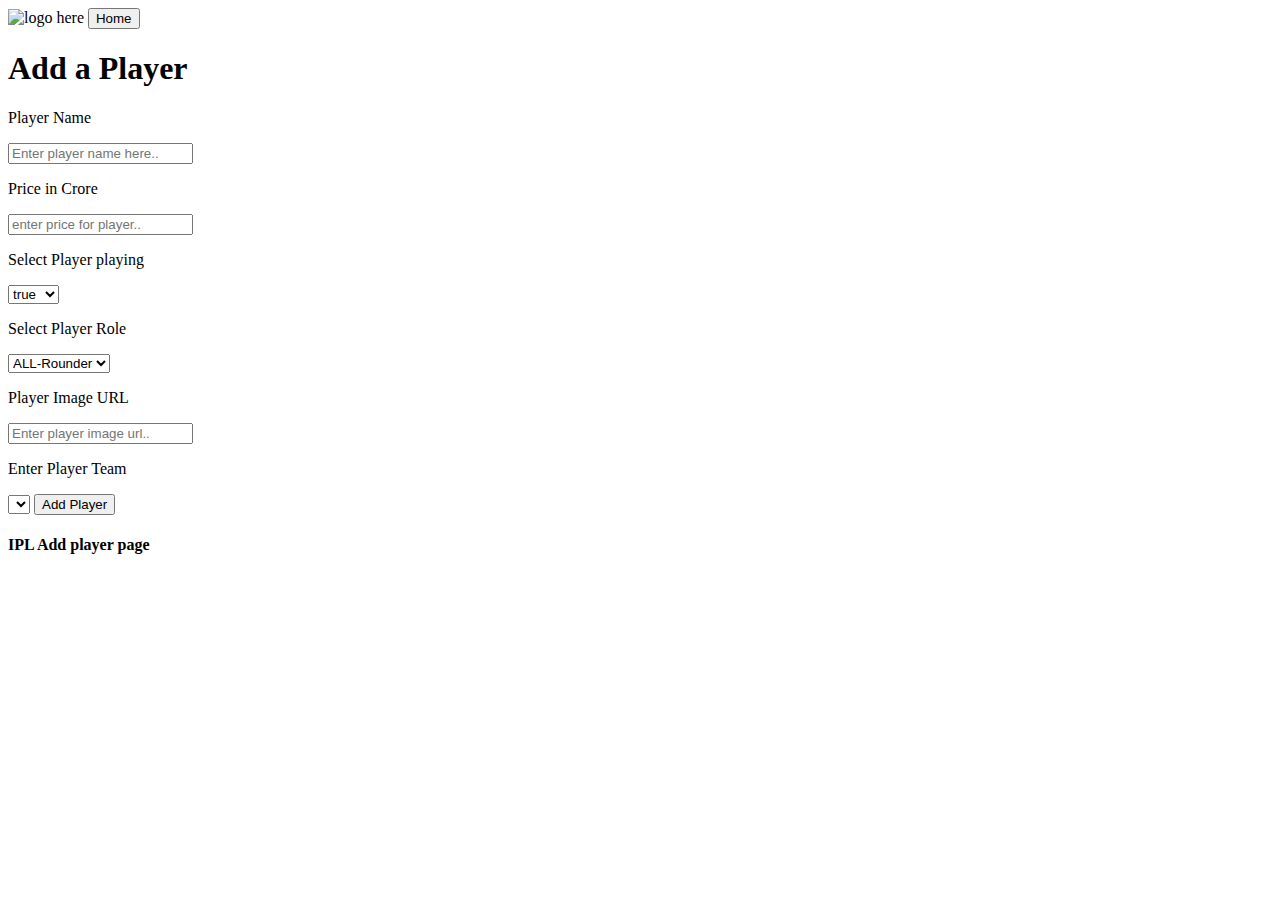
==== addPlayer.html @ 8109923c "Add files via upload" ====
<!DOCTYPE html>
<html lang="en">
<head>
    <meta charset="UTF-8">
    <meta http-equiv="X-UA-Compatible" content="IE=edge">
    <meta name="viewport" content="width=device-width, initial-scale=1.0">
    <title>Add Player Page</title>
    <link rel="stylesheet" href="./css/style.css">
    <script src="https://kit.fontawesome.com/6f5013579e.js" crossorigin="anonymous"></script>
    <script
    src="https://code.jquery.com/jquery-3.4.1.min.js"
    integrity="sha256-CSXorXvZcTkaix6Yvo6HppcZGetbYMGWSFlBw8HfCJo="
    crossorigin="anonymous"></script>
</head>
<body>
    <header>
        <div id="head-con2">
            <div id="head-right">
                <img src="https://cdn.storyasset.link/rDoQLC7Q6Ge2nxiqZ1urXiiRSIA3/tata-ipl-logo-indya-talks-sanket-savaliya-removebg-preview-ms-qeladdzjmt.png" alt="logo here" id="logo">
               <a href="./index.html"> <button id="home-button" class="add-button">Home</button></a>
            </div>
         
        </div>
    </header>


    <div id="add-team">
       <h1 id="slogan2">Add a Player</h1>
        <form id="addteamform">
            <p>Player Name</p>
            <input id="inp1" type="text" name="playerName" placeholder="Enter player name here.." required>
            <p>Price in Crore</p>
            <input id="inp2" type="number" name="price" maxlength="2" placeholder="enter price for player.." required>
            <p>Select Player playing</p>
            <select id="inp3" type="text" name="isPlaying" placeholder="enter playing status here.." required> 
                <option value="true">true</option>    
                <option value="false">false</option>    
            </select>
            <p>Select Player Role</p>
            <select id="inp4" type="text" name="role" required>
                <option value="ALL-Rounder">ALL-Rounder</option>
                <option value="Batsman">Batsman</option>
                <option value="Bowler">Bowler</option>
                </select>
            <p>Player Image URL</p>
            <input id="inp5" type="text" name="playerimg" placeholder="Enter player image url.." required>
            <p>Enter Player Team</p>
            <select id="inp6" type="text" name="teamSelect" required>


            </select>

            <button type="submit">Add Player</button>
        </form>

    </div>
    <footer>
        <div><h4>IPL Add player page</h4>
      
        </div>
        
    </footer>
    <script src="./addPlayer.js">



    </script>
    
</body>
</html>
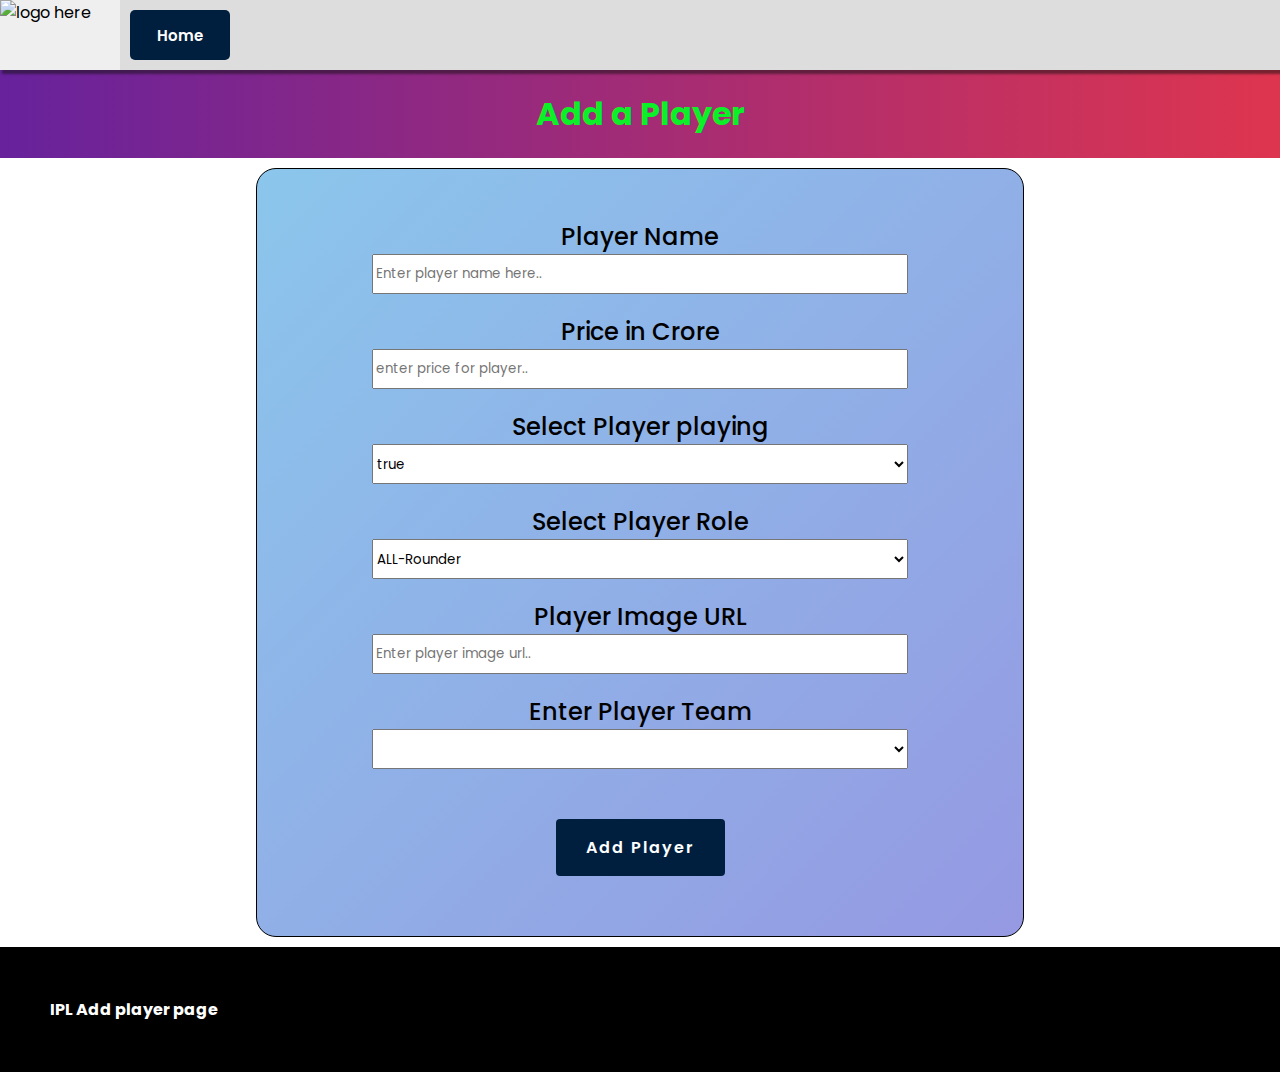
==== commit 8ddfcb23: "Update addPlayer.html" ====
--- a/addPlayer.html
+++ b/addPlayer.html
@@ -5,7 +5,7 @@
     <meta http-equiv="X-UA-Compatible" content="IE=edge">
     <meta name="viewport" content="width=device-width, initial-scale=1.0">
     <title>Add Player Page</title>
-    <link rel="stylesheet" href="./css/style.css">
+    <link rel="stylesheet" href="style.css">
     <script src="https://kit.fontawesome.com/6f5013579e.js" crossorigin="anonymous"></script>
     <script
     src="https://code.jquery.com/jquery-3.4.1.min.js"
--- a/style.css
+++ b/style.css
@@ -0,0 +1,544 @@
+@import url('https://fonts.googleapis.com/css2?family=Poppins:wght@200;300;400;500;600;700&display=swap');
+*{
+ margin: 0;
+  box-sizing: border-box;
+  font-family: 'Poppins', sans-serif;
+  
+}
+#logo{
+    width: 120px;
+    background-color: #efefef;
+}
+#head-container,#head-left{
+    display: flex;
+}
+#head-container{
+   margin-top: -50px;
+    width: 100%;
+    box-shadow: 2px 4px 2px rgb(17 16 16 / 50%);
+    position: fixed;
+    height: 70px;
+   
+    background-color: #dddddd;
+}
+#head-con2{
+  margin-top: -100px;
+  width: 100%;
+  box-shadow: 2px 4px 2px rgb(17 16 16 / 50%);
+  position: fixed;
+  height: 70px;
+ 
+  background-color: #dddddd;
+}
+
+#head-con3{
+  margin-top: -70px;
+  width: 100%;
+  box-shadow: 2px 4px 2px rgb(17 16 16 / 50%);
+  position: fixed;
+  height: 70px;
+ 
+  background-color: #dddddd;
+}
+#head-right{
+    display: flex;
+    width: 55%;
+}
+#head-left{
+    width: 45%;
+}
+#home-button{
+    margin-top: 10px;
+    width:10% ;
+    margin-left: 2%;
+    height: 50px;
+    width: 100px;
+    background-color: #001f3f;
+    border: 0px;
+    font-size: 15px;
+    font-weight: 600;
+    border-radius: 5px;
+    color: #ffffff;
+    cursor: pointer;
+    margin-left: 10px;
+}
+#home-button:hover{
+  box-shadow: 1px 1px 5px #5243C0,-0.1px -0.1px 10px rgb(165, 161, 161);
+  cursor: pointer;
+}
+.add-button{
+  cursor: pointer;
+  background-color: #5243C0;
+  border: 0px;
+  font-size: 15px;
+  font-weight: 600;
+  border-radius: 5px;
+  color: #ffffff;
+  padding: 5px 20px ;
+  margin: 10px;
+}
+.add-button:hover{
+  box-shadow: 0px 0px 5px #5243C0,-0.1px -0.1px 10px rgb(165, 161, 161);
+  cursor: pointer;
+}
+
+.search-input{
+    margin-top: 10px;
+    margin-right: 10px;
+    background: #fff;
+    width: 55%;
+    border-radius: 5px;
+    position: relative;
+    height: 48px;
+    box-shadow: 0px 1px 5px 3px rgba(0,0,0,0.12);
+  }
+  .search-input input{
+    
+    height: 48px;
+    width: 100%;
+    outline: none;
+    border: none;
+    border-radius: 5px;
+    padding: 0 60px 0 20px;
+    font-size: 18px;
+    box-shadow: 0px 1px 5px rgba(0,0,0,0.1);
+  }
+  .search-input.active input{
+    border-radius: 5px 5px 0 0;
+  }
+  .search-input .autocom-box{
+    padding: 0;
+    opacity: 0;
+    pointer-events: none;
+    max-height: 280px;
+    
+  }
+  .search-input.active .autocom-box{
+    padding: 10px 8px;
+    opacity: 1;
+    pointer-events: auto;
+  }
+  .autocom-box li{
+    list-style: none;
+    padding: 8px 12px;
+    display: none;
+    width: 100%;
+    cursor: default;
+    border-radius: 3px;
+  }
+  .search-input.active .autocom-box li{
+    display: block;
+    background-color:white;
+    box-shadow: 1px 1px 2px gray;
+  }
+  .autocom-box li:hover{
+    background: #efefef;
+  }
+  .search-input .icon{
+    position: absolute;
+    right: 0px;
+    top: 0px;
+    height: 55px;
+    width: 55px;
+    text-align: center;
+    line-height: 55px;
+    font-size: 20px;
+    color: #644bff;
+    cursor: pointer;
+  }
+
+  /* image slider start here */
+
+
+  .slider{
+    margin-top: 50px !important;
+    padding-top: 20px;
+    z-index: -1;
+    width: 100%;
+    /* height: 500px; */
+    border-radius: 10px;
+    overflow: hidden;
+  }
+  
+  .slides{
+    width: 500%;
+    /* height: 500px; */
+    display: flex;
+  }
+  
+  .slides input{
+    display: none;
+  }
+  
+  .slide{
+    width: 20%;
+    transition: 0.5s;
+    height: 400px;
+    object-fit:cover;
+  }
+  
+  .slide img{
+    width: 100%;
+    height: 500px;
+  }
+  
+  /*css for manual slide navigation*/
+  
+  .navigation-manual{
+    position: absolute;
+    width: 100%;
+    margin-top: 0.8vw;
+    display: flex;
+    justify-content: center;
+  }
+  
+  .manual-btn{
+    border: 2px solid gray;
+    padding: 5px;
+    border-radius: 10px;
+    cursor: pointer;
+    transition: 0.5s;
+    opacity: 0.1;
+  }
+  
+  .manual-btn:not(:last-child){
+    margin-right: 40px;
+  }
+  
+  .manual-btn:hover{
+    background: gray;
+  }
+  
+  #radio1:checked ~ .first{
+    margin-left: 0;
+  }
+  
+  #radio2:checked ~ .first{
+    margin-left: -20%;
+  }
+  
+  #radio3:checked ~ .first{
+    margin-left: -40%;
+  }
+  
+  #radio4:checked ~ .first{
+    margin-left: -60%;
+  }
+  
+  /*css for automatic navigation*/
+  
+  .navigation-auto{
+    position: absolute;
+    display: flex;
+    width: 100%;
+    justify-content: center;
+    margin-top: 27vw;
+    
+  }
+  
+  .navigation-auto div{
+    border: 2px solid gray;
+    padding: 5px;
+    border-radius: 10px;
+    transition: 0.5s;
+    color: red;
+    font-size: 30px;
+    cursor: pointer;
+  }
+  
+  .navigation-auto div:not(:last-child){
+    margin-right: 40px;
+  }
+  
+  #radio1:checked ~ .navigation-auto .auto-btn1{
+    background: gray;
+    color: blue;
+    
+  }
+  
+  #radio2:checked ~ .navigation-auto .auto-btn2{
+    background: gray;
+  }
+  
+  #radio3:checked ~ .navigation-auto .auto-btn3{
+    background: gray;
+  }
+  
+  #radio4:checked ~ .navigation-auto .auto-btn4{
+    background: gray;
+  }
+    .slides input{
+        height: 20px;
+        width: 20px;
+    } 
+    .navigation-auto div{
+        height: -2px;
+    }
+
+
+
+/* image slider end here */
+
+/* card grid goes here */
+#container_teams{
+  background-color: #dddddd;
+  display:  flex;
+  flex-wrap: wrap;
+  width: 100%;
+ justify-content: center;
+ padding: 50px 10%;
+
+  
+}
+.minibox{
+  width: 23.2%;
+  margin: 10px;
+
+
+ 
+
+}
+.minibox{
+  margin-bottom: 60px;
+
+  color: white;
+  display: flex;
+  flex-direction: column;
+  align-items: center;
+  justify-content: center;
+  height: 370px;
+  cursor: pointer;
+  box-shadow: rgba(0, 0, 0, 0.3) 0px 2px 10px 0px;
+  background-image: linear-gradient(rgb(28, 28, 28) 0%, rgb(11, 73, 115) 100%) ;
+  border-radius: 5px;
+}   
+.mn2{
+  background-image: linear-gradient(rgb(234, 26, 133) 0%, rgb(0, 29, 72) 100%)  ;
+
+}
+.minibox:hover{
+  box-shadow: rgba(0, 0, 0, 0.7) 0px 2px 10px 5px;
+  margin-top: 3px !important;
+ 
+  transition: .2s ease-in-out;
+
+}
+.mainimage{
+  width: 75%;
+}
+#first-main{
+  display: flex;
+  justify-content: center;
+  align-items: center;
+  width: 100%;
+
+  
+}
+#table-team td{
+border: 1px solid blueviolet;
+width: 30vw;
+padding-left: 10vw;
+}
+#table-team table{
+  margin-left: 20vw;
+}
+.team-page-icon{
+  width: 100px;
+}
+#player-details-con{
+  /* display: flex; */
+  width:65% ;
+  height: 80vh;
+  justify-content: center;
+  align-items: center;
+}
+
+
+#new-player-det td{
+  border: 1px solid black;
+width: 30vw;
+padding-left: 10vw;
+}
+
+#player_detail-img img{
+  width: 35%;
+  margin: 5px 0 -10px 0;
+  margin-left: 19vw;
+  
+}
+#player-details-wrapper{
+  width: 100%;
+  display: flex;
+  align-items: center;
+  justify-content: center;
+}
+#add-team{
+  margin-top: 100px;
+  display: flex;
+  flex-direction: column;
+  width: 100%;
+  align-items: center;
+  
+}
+#addteamform{
+  background-color: #8BC6EC;
+background-image: linear-gradient(135deg, #8BC6EC 0%, #9599E2 100%);
+border-radius: 20px;
+margin: 10px 0;
+  width: 60%;
+  border: 1px solid black;
+  display: flex;
+  flex-direction: column;
+  align-items: center;
+  padding: 30px 0 60px 0;
+}
+#addteamform p{
+  font-size: 24px;
+  padding: 20px 0 0 0;
+  font-weight: 500;
+  color: black;
+}
+#addteamform input{
+  width: 70%;
+  height: 40px;
+}
+#addteamform select{
+  width: 70%;
+  height: 40px;
+}
+
+#addteamform button{
+  display: block;
+  font-size: 16px;
+margin-top: 50px;
+  font-weight: 600;
+  color: #fff;
+  padding: 16px 30px;
+  letter-spacing: 2px;
+  background-color: #001f3f;
+  border: none;
+  border-radius: 4px;
+  cursor: pointer;
+
+  
+}
+#addteamform button:hover{
+  box-shadow: 0 2px 10px rgb(0 0 0 / 50%);
+}
+#slogan{
+  font-family: 'Gill Sans', 'Gill Sans MT', Calibri, 'Trebuchet MS', sans-serif;
+  justify-content: center;
+  color: #ffffff;
+  display: flex;
+  margin-top: 50px;
+ padding: 20px 0;
+ width: 100%;
+ background-color: #11cca9;
+background-image: linear-gradient(90deg, #2b5b9d 0%, #84e4e5 100%);
+
+ cursor: pointer;
+
+
+}
+#slogan2{
+  color: rgb(12, 240, 39);
+  justify-content: center;
+  display: flex;
+  margin-top: -30px;
+ padding: 20px 0;
+ width: 100%;
+ background-color: #5ea51c;
+background-image: linear-gradient(90deg, #67229c 0%, #de354f 100%);
+ cursor: pointer;
+
+
+}
+#slogan3{
+  justify-content: center;
+  display: flex;
+  margin-top: 70px;
+ padding: 20px 0;
+ width: 100%;
+ background-color: #74EBD5;
+background-image: linear-gradient(90deg, #67229c 0%, #de354f 100%);
+
+ cursor: pointer;
+
+}
+#slogan4{
+  justify-content: center;
+  display: flex;
+  margin-top: 70px;
+ padding: 20px 0;
+ width: 100%;
+ background-color: #74EBD5;
+background-image: linear-gradient(90deg, #67229c 0%, #de354f 100%);
+ cursor: pointer;
+
+}
+#head-con4{
+  margin-top: -70px;
+  width: 100%;
+  box-shadow: 2px 4px 2px rgb(17 16 16 / 50%);
+  position: fixed;
+  height: 70px;
+ 
+  background-color: #dddddd;
+}
+
+.dataodcard{
+  display: flex;
+  flex-direction: column;
+  align-items: center;
+  background-color: #FF3CAC;
+  background-image: linear-gradient(225deg, #FF3CAC 0%, #784BA0 50%, #2B86C5 100%);
+  padding: 10px 0; 
+  margin: 10px 50px; 
+  width: 100%;
+  
+}
+footer{
+ 
+  color: white;
+  background-color: black;
+ 
+  padding: 50px;
+  
+}
+#table-team{
+width: 100%;
+border: 1px solid black;
+}
+#table-team table{
+margin-top: 10px;
+margin-bottom: 10px;
+border-radius: 10px;
+padding: 20px;
+background-color: #3ac5a2;
+background-image: linear-gradient(90deg, #a852a1 0%, #115463 100%);
+
+}
+#table-team td{
+padding-top: 5px;
+padding-bottom: 5px;
+border-radius: 5px;
+}
+.player-detail td{
+padding-top: 5px;
+padding-bottom: 5px;
+border-radius: 5px;
+background-color: #001f3f;
+color: white;
+background-image: radial-gradient( circle 976px at 51.2% 51%,  rgb(103, 11, 75) 0%, rgb(16, 141, 157) 0%, rgb(157, 24, 157) 17.3%, rgba(11,27,103,1) 58.8%, rgba(11,27,103,1) 71.4%, rgba(16,66,157,1) 100.2%, rgba(187,187,187,1) 100.2% );
+
+
+}
+.player-detail {
+  margin-top: 10px;
+  margin-bottom: 10px;
+  border-radius: 10px;
+  padding: 20px;
+  background-color: #0093E9;
+  background-image: linear-gradient(160deg, #0093E9 0%, #80D0C7 100%);
+  
+}